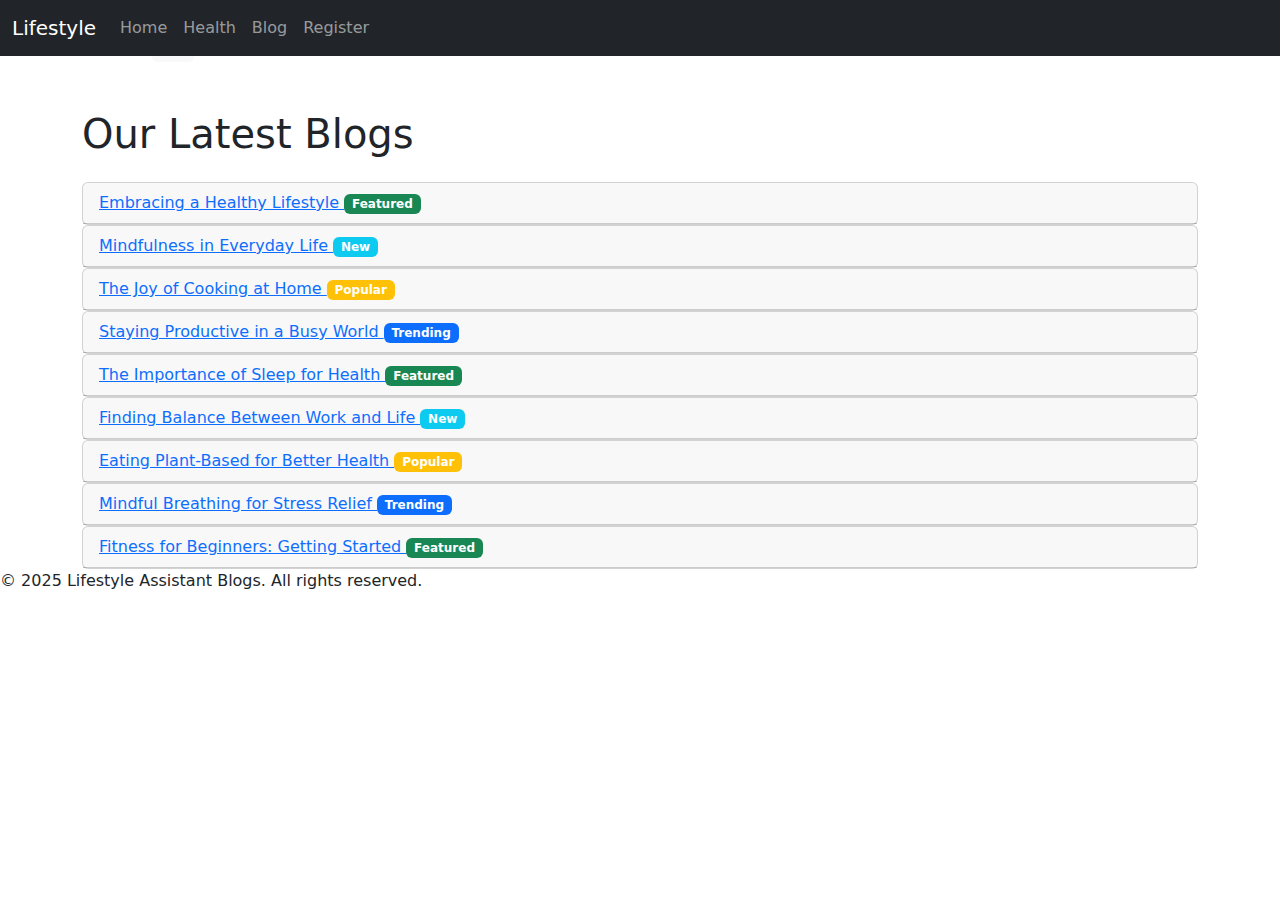
==== Blog.html @ 217edbca "Initial commit" ====
<!DOCTYPE html>
<html lang="en">
  <head>
    <meta charset="UTF-8">
    <meta name="viewport" content="width=device-width, initial-scale=1.0">
    <title>Lifestyle Assistant - Main</title>
    <script src="https://code.jquery.com/jquery-3.6.0.min.js"></script>
    <link href="https://cdn.jsdelivr.net/npm/bootstrap@5.3.0/dist/css/bootstrap.min.css" rel="stylesheet">

    <!-- Include jQuery UI -->
    <link rel="stylesheet" href="https://code.jquery.com/ui/1.12.1/themes/base/jquery-ui.css">
    <script src="https://code.jquery.com/ui/1.12.1/jquery-ui.js"></script>
        
     <!-- day or night icon -->
     <link rel="stylesheet" href="https://cdn.jsdelivr.net/npm/bootstrap-icons/font/bootstrap-icons.css">
     <!-- Linking an external CSS file -->
    <link rel="stylesheet" href="../lifestyleUpdated0327/CSS/Style.css">
    <!-- Linking an external javascript file  -->
    <script src="../lifestyleUpdated0327/JAVASCRIPT/Script.js" defer></script>
     <style>
        
    
      </style>
</head>
<body>
    <nav class="navbar navbar-expand-lg navbar-dark bg-dark fixed-top">
        <div class="container-fluid">
            
            <!-- Website Name -->
            <a class="navbar-brand" href="Index.html">Lifestyle</a>
              
             <!-- Mobile Toggle Button (Hamburger Menu) -->
            <button class="navbar-toggler" type="button" data-bs-toggle="collapse" data-bs-target="#navbarNav">
                <span class="navbar-toggler-icon"></span>
            </button>
            <div class="collapse navbar-collapse" id="navbarNav">
                <ul class="navbar-nav me-auto">
                    <li class="nav-item">
                        <a class="nav-link" href="Index.html">Home</a>
                    </li>
    
                    <li class="nav-item">
                      <a class="nav-link" href="health.html">Health</a>
                    </li>
    
                    <li class="nav-item">
                        <a class="nav-link" href="Blog.html">Blog</a>
                    </li>
                    <li class="nav-item">
                      <a class="nav-link" href="Registration.html">Register</a>
                  </li>
                </ul>
            </div>
    
        </div>
    </nav>
    
  
    <div id="weather-section">
            
        <div id="weather" class="loading">Loading weather data...</div>
        <span class="loading">Day/Night mode：</span>
        <button id="toggleDayNight" class="btn btn-light">
            <i id="toggleIcon" class="bi bi-moon-fill"></i>
        </button>
    </div>
  <!-- Main Content -->
  <div class="container mt-10 pt-4">
    <h1 class="my-4">Our Latest Blogs</h1>
    
    <!-- Accordion Wrapper -->
    <div id="accordion">
      <!-- Blog 1 -->
      <div class="card">
        <div class="card-header">
          <a href="#" class="accordion-toggle">Embracing a Healthy Lifestyle <span class="badge bg-success">Featured</span></a>
        </div>
        <div class="collapse">
          <div class="card-body">
            <img src="images/hl.jpg" alt="Healthy Lifestyle" class="img-fluid my-2">
            <p>Living a healthy life is all about balance. In this post, we explore simple ways to incorporate healthy eating, regular exercise, and mindfulness into your daily routine.</p>
          </div>
        </div>
      </div>
  
      <!-- Blog 2 -->
      <div class="card">
        <div class="card-header">
          <a href="#" class="accordion-toggle">Mindfulness in Everyday Life <span class="badge bg-info">New</span></a>
        </div>
        <div class="collapse">
          <div class="card-body">
            <img src="images/m.jpg" alt="Mindfulness" class="img-fluid my-2">
            <p>Mindfulness is more than just a buzzword—it can help reduce stress and improve focus. Learn how integrating small mindfulness practices into your routine can make a significant difference.</p>
          </div>
        </div>
      </div>
  
      <!-- Blog 3 -->
      <div class="card">
        <div class="card-header">
          <a href="#" class="accordion-toggle">The Joy of Cooking at Home <span class="badge bg-warning">Popular</span></a>
        </div>
        <div class="collapse">
          <div class="card-body">
            <img src="images/c.jpg" alt="Cooking at Home" class="img-fluid my-2">
            <p>Cooking at home is both fun and rewarding. From choosing fresh ingredients to experimenting with new recipes, find out how home cooking can be a creative and fulfilling part of your lifestyle.</p>
          </div>
        </div>
      </div>
  
      <!-- Blog 4 -->
      <div class="card">
        <div class="card-header">
          <a href="#" class="accordion-toggle">Staying Productive in a Busy World <span class="badge bg-primary">Trending</span></a>
        </div>
        <div class="collapse">
          <div class="card-body">
            <img src="images/p.jpg" alt="Productivity" class="img-fluid my-2">
            <p>Productivity isn’t about doing more; it’s about focusing on what truly matters. In this post, we share practical productivity hacks to help manage your time effectively.</p>
          </div>
        </div>
      </div>
  
      <!-- Blog 5 -->
      <div class="card">
        <div class="card-header">
          <a href="#" class="accordion-toggle">The Importance of Sleep for Health <span class="badge bg-success">Featured</span></a>
        </div>
        <div class="collapse">
          <div class="card-body">
            <img src="images/Sleep.jpg" alt="Sleep" class="img-fluid my-2">
            <p>Good sleep is crucial for overall well-being. This post discusses the benefits of quality sleep and tips to improve your sleep hygiene.</p>
          </div>
        </div>
      </div>
  
      <!-- Blog 6 -->
      <div class="card">
        <div class="card-header">
          <a href="#" class="accordion-toggle">Finding Balance Between Work and Life <span class="badge bg-info">New</span></a>
        </div>
        <div class="collapse">
          <div class="card-body">
            <img src="images/worklife.jpg" alt="Work-Life Balance" class="img-fluid my-2">
            <p>Work-life balance is essential for maintaining both personal and professional happiness. Learn how to manage time and set boundaries for a healthier life.</p>
          </div>
        </div>
      </div>
  
      <!-- Blog 7 -->
      <div class="card">
        <div class="card-header">
          <a href="#" class="accordion-toggle">Eating Plant-Based for Better Health <span class="badge bg-warning">Popular</span></a>
        </div>
        <div class="collapse">
          <div class="card-body">
            <img src="images/food.jpg" alt="Plant-Based Diet" class="img-fluid my-2">
            <p>Explore the health benefits of a plant-based diet. In this blog, we share tips on incorporating more plant-based foods into your meals and why it’s good for your health.</p>
          </div>
        </div>
      </div>
  
      <!-- Blog 8 -->
      <div class="card">
        <div class="card-header">
          <a href="#" class="accordion-toggle">Mindful Breathing for Stress Relief <span class="badge bg-primary">Trending</span></a>
        </div>
        <div class="collapse">
          <div class="card-body">
            <img src="images/mindful.jpg" alt="Mindful Breathing" class="img-fluid my-2">
            <p>Mindful breathing techniques can significantly reduce stress. Discover simple breathing exercises that can help you relax and maintain calm in stressful situations.</p>
          </div>
        </div>
      </div>
  
      <!-- Blog 9 -->
      <div class="card">
        <div class="card-header">
          <a href="#" class="accordion-toggle">Fitness for Beginners: Getting Started <span class="badge bg-success">Featured</span></a>
        </div>
        <div class="collapse">
          <div class="card-body">
            <img src="images/beginner.jpg" alt="Fitness for Beginners" class="img-fluid my-2">
            <p>If you're new to fitness, this post is for you. We break down simple ways to start exercising and building a fitness routine that works for you.</p>
          </div>
        </div>
      </div>
    </div>
  </div>
   <!-- Footer -->
  <footer>
    <div>
    <p>&copy; 2025 Lifestyle Assistant Blogs. All rights reserved.</p>
    </div>
  </footer>
  <script src="https://cdn.jsdelivr.net/npm/bootstrap@5.3.0/dist/js/bootstrap.bundle.min.js"></script>

  
</body>
</html>
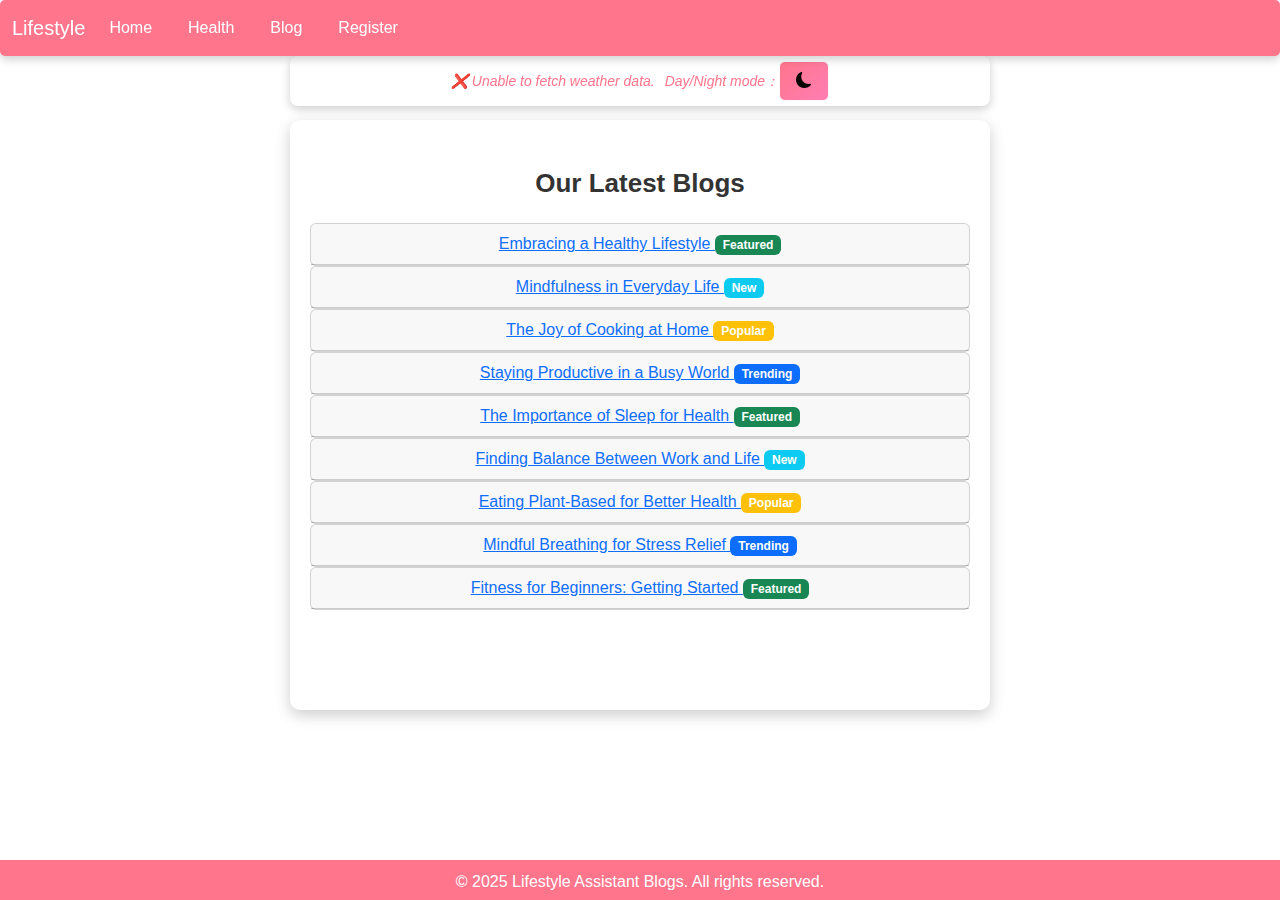
==== commit b9e007b8: "Final fixes for GitHub Pages root deployment" ====
--- a/Blog.html
+++ b/Blog.html
@@ -14,9 +14,9 @@
      <!-- day or night icon -->
      <link rel="stylesheet" href="https://cdn.jsdelivr.net/npm/bootstrap-icons/font/bootstrap-icons.css">
      <!-- Linking an external CSS file -->
-    <link rel="stylesheet" href="../lifestyleUpdated0327/CSS/Style.css">
+    <link rel="stylesheet" href="CSS/Style.css">
     <!-- Linking an external javascript file  -->
-    <script src="../lifestyleUpdated0327/JAVASCRIPT/Script.js" defer></script>
+    <script src="JAVASCRIPT/Script.js" defer></script>
      <style>
         
     
@@ -27,7 +27,7 @@
         <div class="container-fluid">
             
             <!-- Website Name -->
-            <a class="navbar-brand" href="Index.html">Lifestyle</a>
+            <a class="navbar-brand" href="index.html">Lifestyle</a>
               
              <!-- Mobile Toggle Button (Hamburger Menu) -->
             <button class="navbar-toggler" type="button" data-bs-toggle="collapse" data-bs-target="#navbarNav">
@@ -36,7 +36,7 @@
             <div class="collapse navbar-collapse" id="navbarNav">
                 <ul class="navbar-nav me-auto">
                     <li class="nav-item">
-                        <a class="nav-link" href="Index.html">Home</a>
+                        <a class="nav-link" href="index.html">Home</a>
                     </li>
     
                     <li class="nav-item">
--- a/CSS/Style.css
+++ b/CSS/Style.css
@@ -0,0 +1,369 @@
+/* General Styles */
+body {
+    font-family: 'Arial', sans-serif;
+    text-align: center;
+    padding: 20px;
+    color: white;
+    transition: background-color 0.5s ease;
+}
+
+.container {
+    max-width: 700px;
+    margin: auto;
+    background: white;
+    padding: 20px;
+    border-radius: 10px;
+    box-shadow: 0 5px 15px rgba(0, 0, 0, 0.2);
+    color: black;
+}
+
+h1 {
+    font-size: 26px;
+    font-weight: bold;
+    color: #333;
+}
+
+section {
+    margin-bottom: 20px;
+    padding: 15px;
+    border-radius: 8px;
+    background: #f8f9fa;
+    box-shadow: 0 3px 10px rgba(0, 0, 0, 0.1);
+    transition: 0.3s;
+}
+
+section:hover {
+    transform: scale(1.02);
+    background: #e8e8e8;
+}
+
+
+nav {
+    background: #ff758c;
+    padding: 10px;
+    border-radius: 5px;
+    box-shadow: 0 3px 10px rgba(0, 0, 0, 0.2);
+}
+
+nav ul {
+    list-style: none;
+    padding: 0;
+    display: flex;
+    justify-content: center;
+    gap: 20px;
+}
+
+nav ul li {
+    display: inline;
+}
+
+nav ul li a {
+    text-decoration: none;
+    color: white;
+    font-weight: bold;
+    padding: 10px 15px;
+    border-radius: 5px;
+    background: linear-gradient(135deg, #ff5f6d, #ff758c);
+    transition: 0.3s;
+}
+
+nav ul li a:hover {
+    background: linear-gradient(135deg, #ff3b5c, #ff5f6d);
+}
+
+
+button {
+    padding: 12px;
+    border: none;
+    border-radius: 5px;
+    background: linear-gradient(135deg, #ff758c, #ff7eb3);
+    color: white;
+    font-size: 14px;
+    cursor: pointer;
+    transition: 0.3s;
+}
+
+button:hover {
+    background: linear-gradient(135deg, #ff5f6d, #ff758c);
+}
+
+
+.navbar {
+    background: #ff758c !important;
+}
+
+.navbar .nav-link, 
+.navbar .navbar-brand {
+    color: white !important;
+}
+
+.night-mode {
+    background-color: #000408;
+    color: white;
+}
+
+.night-mode .container {
+    background: #1a1a1a;
+    color: white;
+}
+
+.night-mode section {
+    background: #2a2a2a;
+    color: white;
+}
+
+.night-mode h1 {
+    color: #fff;
+}
+
+.night-mode .navbar {
+    background: #333 !important;
+}
+
+
+.loading {
+    font-style: italic;
+    color: #ff758c;
+}
+
+
+#mood-selector {
+    padding: 8px;
+    border-radius: 5px;
+    border: 1px solid #ccc;
+    font-size: 14px;
+    background: #ffedbc;
+    display: flex;
+    justify-content: center;
+} 
+
+
+#timer-display {
+    font-size: 28px;
+    font-weight: bold;
+    color: #ff5f6d;
+}
+
+
+img {
+    max-width: 100%;
+    height: auto;
+    border-radius: 8px;
+    margin-top: 10px;
+}
+
+
+#fun-fact-section {
+    background: #ff9a9e;
+    color: white;
+    display: flex;
+    align-items: center;  
+    justify-content: center;  
+    flex-direction: column;  
+}
+
+#recipe-section {
+    background: #fbc2eb;
+    display: flex;
+    align-items: center;  
+    justify-content: center;  
+    flex-direction: column;  
+}
+
+#timer-section {
+    text-align: center; 
+}
+
+#mood-section {
+    background: #ffc3a0;
+    display: flex;
+    align-items: center;  
+    justify-content: center;  
+    flex-direction: column;  
+}
+
+
+#weather-section {
+    position: fixed;
+    top: 56px;
+    left: 50%;
+    transform: translateX(-50%);
+    width: 700px;
+    max-width: 90%;
+    background: rgba(255, 255, 255);
+    padding: 5px 15px;
+    display: flex;
+    align-items: center;
+    justify-content: center;
+    font-size: 14px;
+    box-shadow: 0 3px 10px rgba(0, 0, 0, 0.2);
+    z-index: 1000;
+    border-radius: 8px;
+}
+
+#weather {
+    font-size: 14px;
+    font-weight: normal;
+    margin-right: 10px;
+    text-align: center;
+}
+
+
+#toggleDayNight {
+    padding: 6px 10px;
+    font-size: 12px;
+    display: flex;
+    align-items: center;
+    text-align: center;
+}
+
+#toggleIcon {
+    font-size: 14px;
+}
+
+
+.container {
+    margin-top: 100px;
+    padding-bottom: 100px;
+}
+
+
+html {
+    scroll-padding-top: 110px;
+}
+
+.navbar-nav .dropdown-item {
+    scroll-behavior: smooth;
+}
+
+
+footer {
+    position: fixed;
+    bottom: 0;
+    width: 100vw;
+    background: #ff758c;
+    color: white;
+    text-align: center;
+    padding: 10px 0;
+    left: 0;
+    height: 40px;
+    transition: background-color 0.5s ease;
+}
+
+footer ul {
+    list-style: none;
+    padding: 0;
+    display: flex;
+    gap: 15px;
+}
+
+footer ul li a {
+    color: white;
+    text-decoration: none;
+}
+
+.night-mode footer {
+    background-color: #333 !important;
+}
+
+
+#toggleDayNight,
+.navbar-toggler {
+    width: 50px;
+    height: 40px;
+    display: flex;
+    align-items: center;
+    justify-content: center;
+    font-size: 14px;
+    padding: 6px 10px;
+}
+
+#toggleIcon {
+    font-size: 16px;
+}
+
+.navbar-toggler {
+    border: 1px solid rgba(192, 4, 4, 0.3);
+    background: none;
+    box-shadow: 0 2px 5px rgba(0, 0, 0, 0.2);
+    padding: 8px 12px;
+    border-radius: 5px;
+    transition: 0.3s;
+}
+
+.navbar-toggler:hover {
+    border-color: rgba(192, 4, 4, 0.3);
+    box-shadow: 0 4px 8px rgba(0, 0, 0, 0.2);
+}
+
+.navbar-toggler.collapsed .navbar-toggler-icon {
+    background-color: #ff758c;
+}
+
+.navbar-toggler:focus {
+    outline: none;
+    box-shadow: none;
+}
+
+
+#progress-bar-container {
+    width: 100%;
+    background: #ddd;
+    height: 20px;
+    border-radius: 10px;
+    margin-top: 10px;
+    opacity: 0;
+    transition: opacity 0.3s ease;
+    position: relative;
+    overflow: hidden;
+}
+
+#progress-bar {
+    height: 100%;
+    width: 0%;
+    background: linear-gradient(90deg, #ff758c, #ff7eb3);
+    border-radius: 10px;
+    transition: width 0.5s ease-in-out;
+    position: relative;
+    z-index: 1;
+}
+
+
+@keyframes shake {
+    0%, 100% { transform: translateX(0); }
+    10%, 30%, 50%, 70%, 90% { transform: translateX(-5px); }
+    20%, 40%, 60%, 80% { transform: translateX(5px); }
+}
+
+.shake {
+    animation: shake 0.5s cubic-bezier(.36,.07,.19,.97) both;
+}
+
+.shake-container {
+    overflow: visible !important;
+}
+
+
+@keyframes explode {
+    0% { transform: scale(1); opacity: 1; }
+    50% { transform: scale(1.2); opacity: 0.8; }
+    100% { transform: scale(1.5); opacity: 0; }
+}
+
+.explode {
+    animation: explode 0.5s ease-out forwards;
+    background: linear-gradient(90deg, #ff0000, #ff7eb3) !important;
+    box-shadow: 0 0 20px rgba(255, 117, 140, 0.8);
+}
+
+
+#timer-controls {
+    display: flex;
+    justify-content: center;
+    gap: 10px;
+    margin-top: 15px;
+}
+
+#timer-controls button {
+    min-width: 80px;
+}